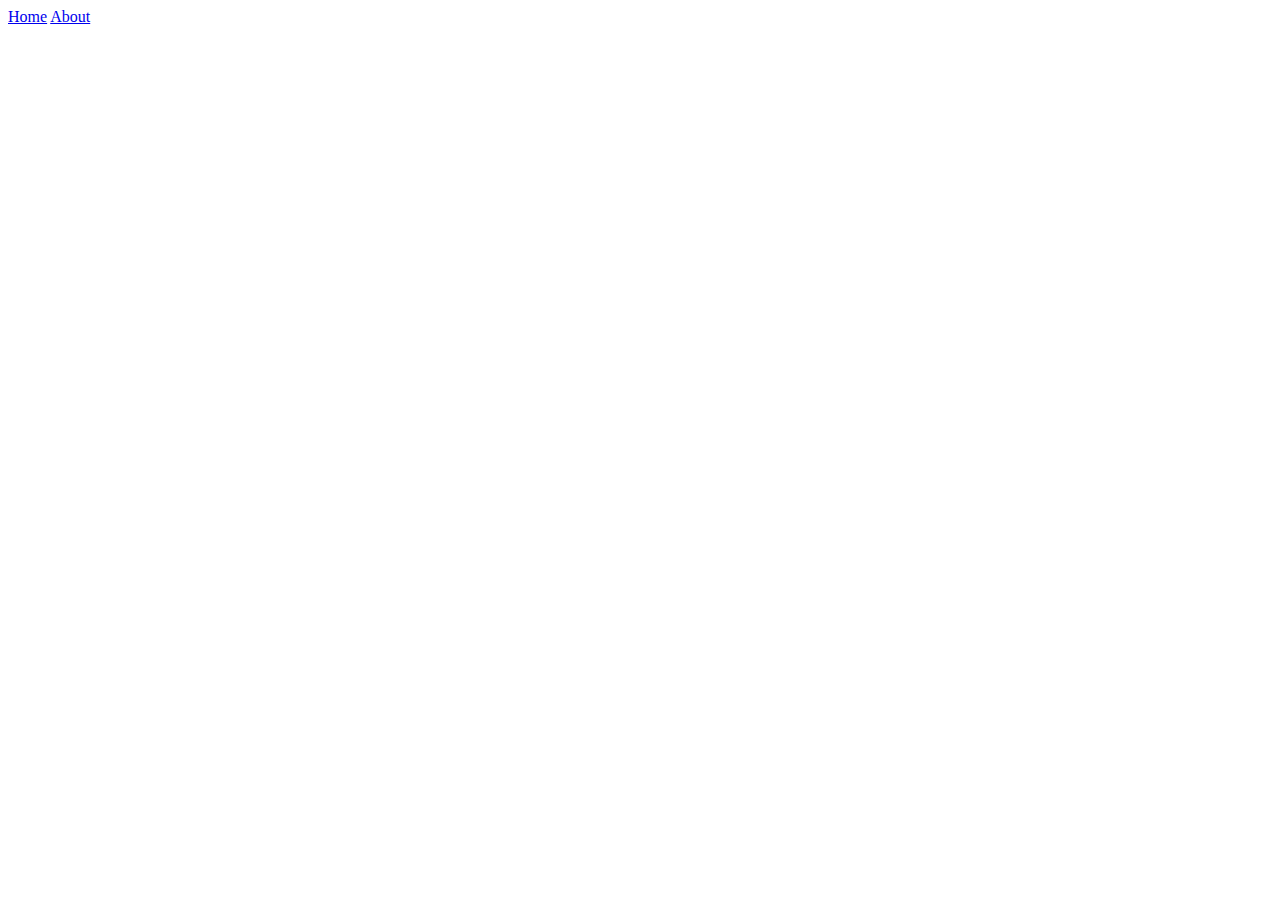
==== about.html @ 15dbec1d "added about section" ====
<!DOCTYPE html>
<html lang="en">
<head>
    <meta charset="UTF-8">
    <meta name="viewport" content="width=device-width, initial-scale=1.0">
    <link rel="stylesheet" href="styles.css">
    <title>About</title>
</head>
<body>
    <nav>
        <a href="./index.html">Home</a>
        <a href="./about.html">About</a>
    </nav>
</body>
</html>
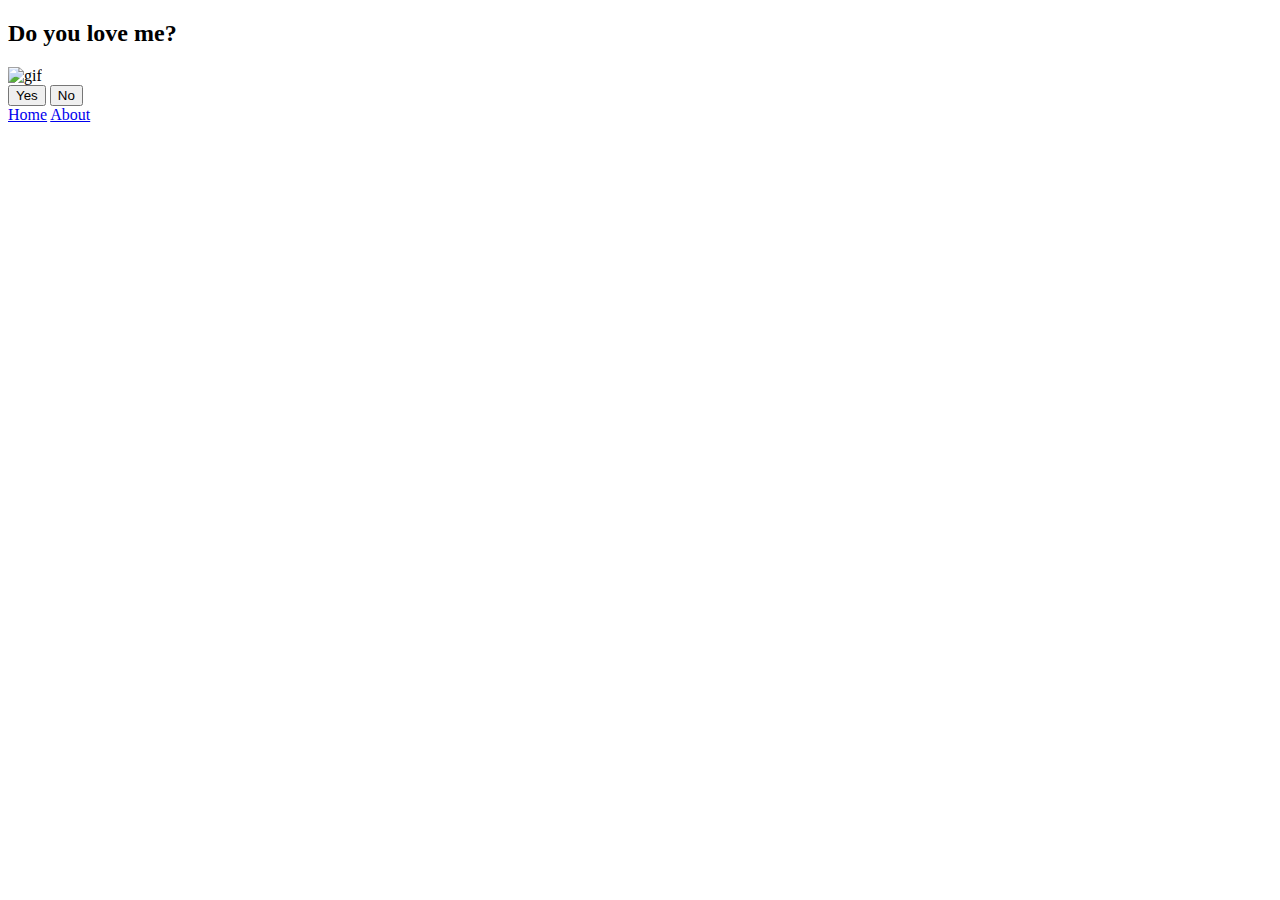
==== commit 0667eecb: "added script" ====
--- a/about.html
+++ b/about.html
@@ -7,6 +7,15 @@
     <title>About</title>
 </head>
 <body>
+    <div class="wrapper">
+        <h2 class="question">Do you love me?</h2>
+        <img class="gif" alt="gif" src="https://i.giphy.com/media/v1.Y2lkPTc5MGI3NjExbjJvdWZzYXc1NGJ6aGp1cDE3b2dyNnVzOGN1andkMjVrMmRzeGwwZSZlcD12MV9pbnRlcm5hbF9naWZfYnlfaWQmY3Q9Zw/3OhXBaoR1tVPW/giphy.gif" />
+        <div class="btn-group">
+            <button class="yes-btn">Yes</button>
+            <button class="no-btn">No</button>
+        </div>
+    </div>
+    <script src="script.js"></script>
     <nav>
         <a href="./index.html">Home</a>
         <a href="./about.html">About</a>
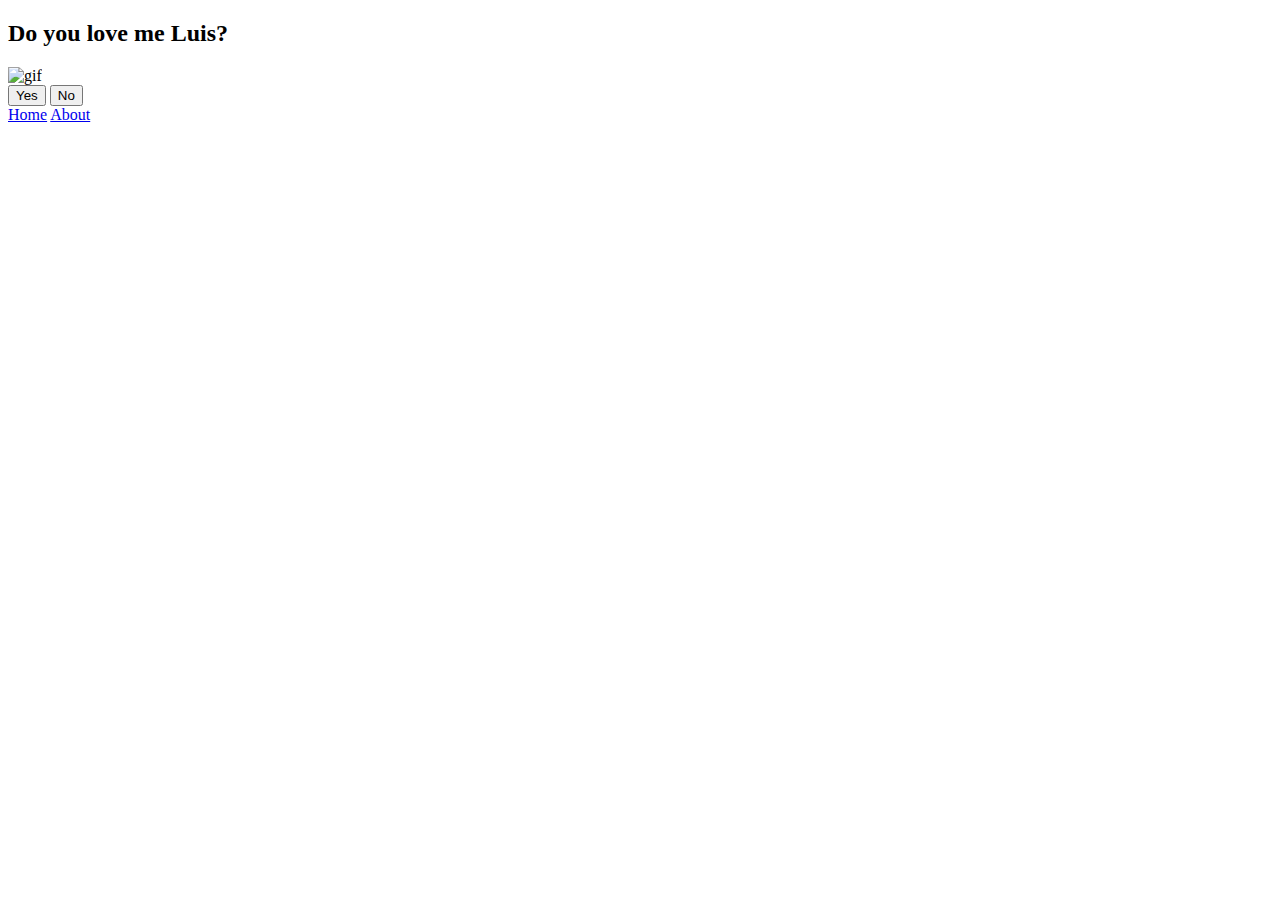
==== commit c681a32e: "Added Luis" ====
--- a/about.html
+++ b/about.html
@@ -8,7 +8,7 @@
 </head>
 <body>
     <div class="wrapper">
-        <h2 class="question">Do you love me?</h2>
+        <h2 class="question">Do you love me Luis?</h2>
         <img class="gif" alt="gif" src="https://i.giphy.com/media/v1.Y2lkPTc5MGI3NjExbjJvdWZzYXc1NGJ6aGp1cDE3b2dyNnVzOGN1andkMjVrMmRzeGwwZSZlcD12MV9pbnRlcm5hbF9naWZfYnlfaWQmY3Q9Zw/3OhXBaoR1tVPW/giphy.gif" />
         <div class="btn-group">
             <button class="yes-btn">Yes</button>
